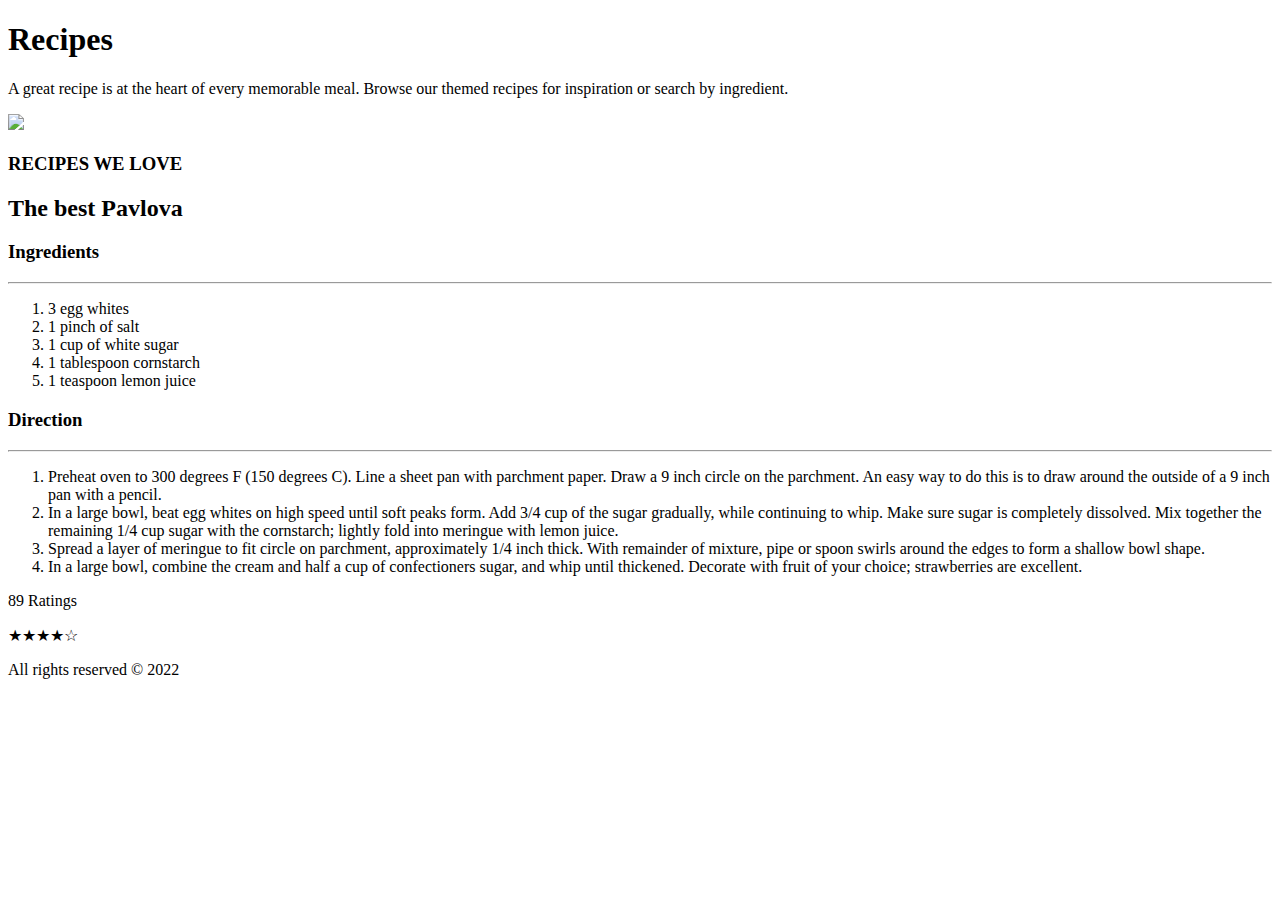
==== Philipp/01_Basic/index.html @ 61efeeeb "add folders" ====
<!DOCTYPE html>
<html lang="en">
<head>
    <meta charset="UTF-8">
    <meta http-equiv="X-UA-Compatible" content="IE=edge">
    <meta name="viewport" content="width=device-width, initial-scale=1.0">
    <link rel="stylesheet" href="styles.css">
    <title>CSS3 | Basic - Exercise 1 </title>
</head>
<body>
    <div class="container">
        <header>
            <h1>Recipes</h1>
            <p>A great recipe is at the heart of every memorable meal. Browse our themed recipes for inspiration or search by ingredient.</p>
        </header>
        <section id="Hero">
            <div class="hero">
                <img src="http://www.sbs.com.au/food/sites/sbs.com.au.food/files/styles/full/public/curd-and-treacle.jpg">
                <h3>RECIPES WE LOVE</h3>
                <h2>The best Pavlova</h2>
            </div>
        </section>
        <main>
            <div class="content">
                <h3>Ingredients</h3>
                <hr>
                <ol>
                    <li>3 egg whites</li>
                    <li>1 pinch of salt</li>
                    <li>1 cup of white sugar</li>
                    <li>1 tablespoon cornstarch</li>
                    <li>1 teaspoon lemon juice</li>
                </ol>
                <h3>Direction</h3>
                <hr>
                <ol>
                    <li>Preheat oven to 300 degrees F (150 degrees C). Line a sheet pan with parchment paper. Draw a 9 inch circle on the parchment. An easy way to do this is to draw around the outside of a 9 inch pan with a pencil.</li>
                    <li>In a large bowl, beat egg whites on high speed until soft peaks form. Add 3/4 cup of the sugar gradually, while continuing to whip. Make sure sugar is completely dissolved. Mix together the remaining 1/4 cup sugar with the cornstarch; lightly fold into meringue with lemon juice.</li>
                    <li>Spread a layer of meringue to fit circle on parchment, approximately 1/4 inch thick. With remainder of mixture, pipe or spoon swirls around the edges to form a shallow bowl shape.</li>
                    <li>In a large bowl, combine the cream and half a cup of confectioners sugar, and whip until thickened. Decorate with fruit of your choice; strawberries are excellent.</li>
                </ol>
                <div class="rating">
                    <p>89 Ratings</p>
                    <span>★★★★☆</span>
                </div>
            </div>
        </main>
        <footer>
        <p>All rights reserved © 2022</p>
        </footer>
    </div>
</body>
</html>
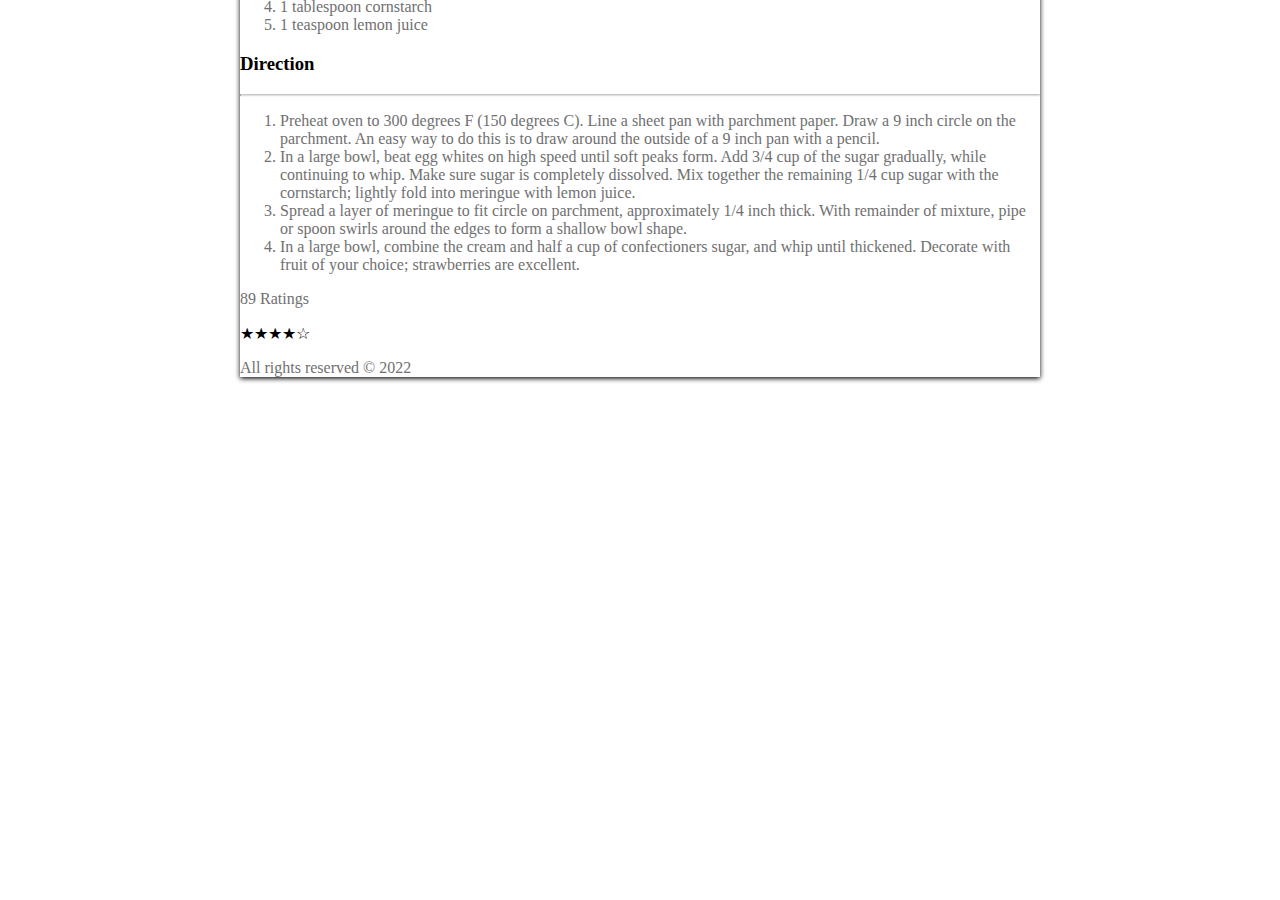
==== commit f9d090d7: "add css" ====
--- a/Philipp/01_Basic/index.html
+++ b/Philipp/01_Basic/index.html
@@ -5,7 +5,7 @@
     <meta http-equiv="X-UA-Compatible" content="IE=edge">
     <meta name="viewport" content="width=device-width, initial-scale=1.0">
     <link rel="stylesheet" href="styles.css">
-    <title>CSS3 | Basic - Exercise 1 </title>
+    <title>CSS3 | Basic - Exercise 1</title>
 </head>
 <body>
     <div class="container">
--- a/Philipp/01_Basic/styles.css
+++ b/Philipp/01_Basic/styles.css
@@ -0,0 +1,23 @@
+.container {
+    width: 800px;
+    position: relative;
+    top: 50%;
+    left: 50%;
+    transform: translate(-50%,-50%);
+    padding: 0 50 0 50;
+    box-shadow: 2px 0 5px;
+    box-shadow: 0 2px 5px;
+}
+
+p {
+    color: #707070;
+}
+
+li {
+    color: #707070;
+}
+
+header {
+    right: 50%;
+    transform: translate(-50px);
+}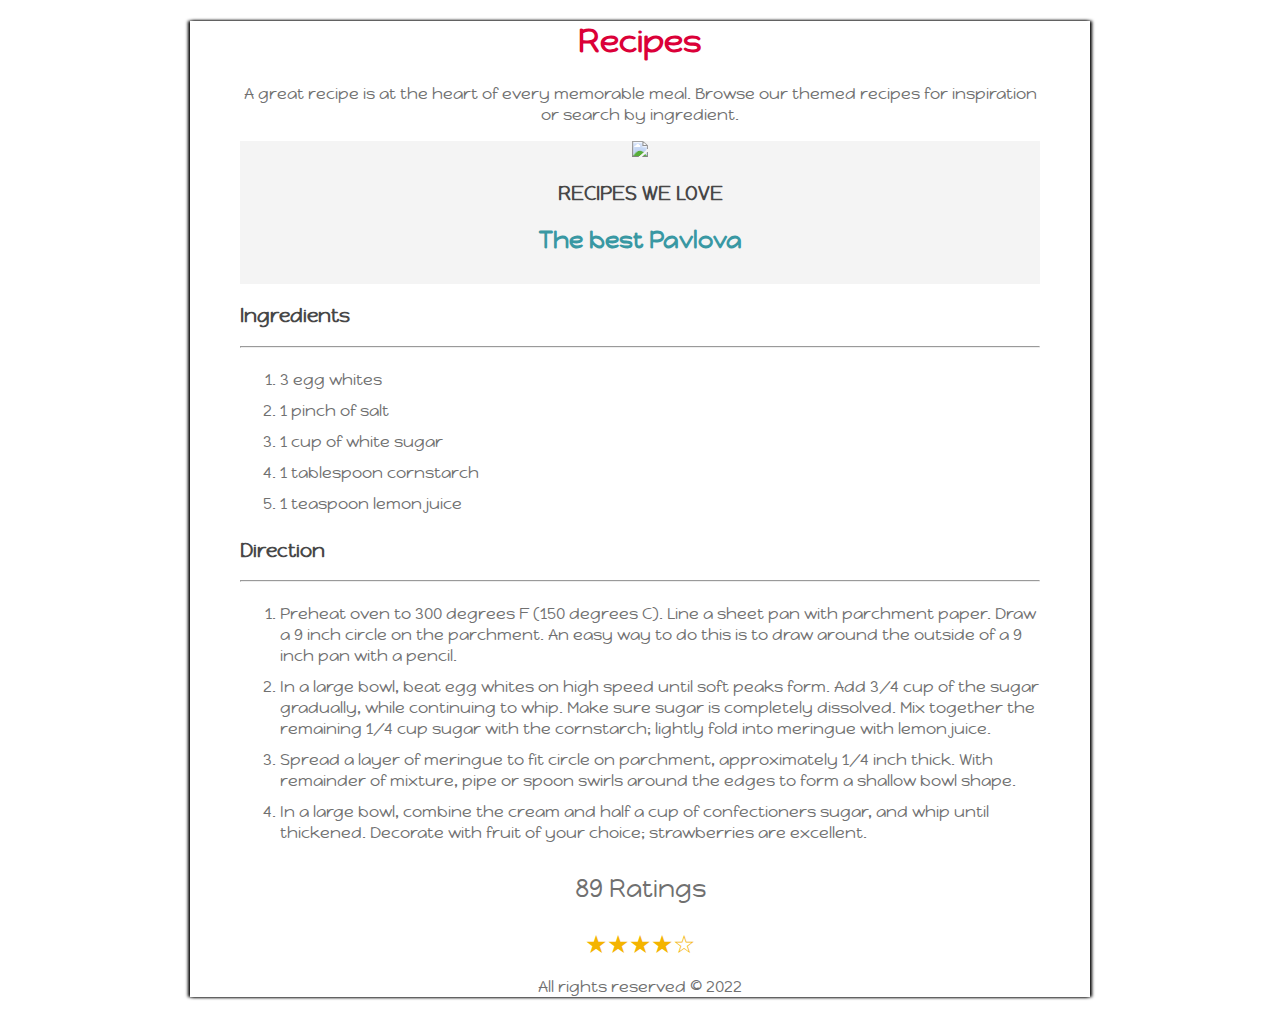
==== commit b3367bbd: "schatten repariert" ====
--- a/Philipp/01_Basic/index.html
+++ b/Philipp/01_Basic/index.html
@@ -6,6 +6,9 @@
     <meta name="viewport" content="width=device-width, initial-scale=1.0">
     <link rel="stylesheet" href="styles.css">
     <title>CSS3 | Basic - Exercise 1</title>
+    <link rel="stylesheet"
+    href="https://fonts.googleapis.com/css?family=Happy Monkey">
+
 </head>
 <body>
     <div class="container">
--- a/Philipp/01_Basic/styles.css
+++ b/Philipp/01_Basic/styles.css
@@ -1,12 +1,13 @@
+* {
+    font-family: 'Happy Monkey';
+}
+
 .container {
     width: 800px;
-    position: relative;
-    top: 50%;
-    left: 50%;
-    transform: translate(-50%,-50%);
-    padding: 0 50 0 50;
-    box-shadow: 2px 0 5px;
-    box-shadow: 0 2px 5px;
+    position:relative;
+    margin: auto;
+    padding: 0 50px 0 50px;
+    box-shadow: 2px 0 3px, -2px 0 3px;
 }
 
 p {
@@ -15,9 +16,38 @@
 
 li {
     color: #707070;
+    padding: 5px 0 5px 0;
 }
 
 header {
-    right: 50%;
-    transform: translate(-50px);
-}+    text-align: center;
+}
+
+.hero {
+    background-color: #f4f4f4;
+    text-align: center;
+    padding-bottom: 10px;
+}
+
+.rating {
+    text-align: center;
+    font-size: 25px;
+    color: #F4B400;
+}
+
+footer {
+    text-align: center;
+}
+
+h1 {
+    color: #DB0038;
+}
+
+h2 {
+    color: #3998A3;
+}
+
+h3 {
+    color: #474747;
+}
+
